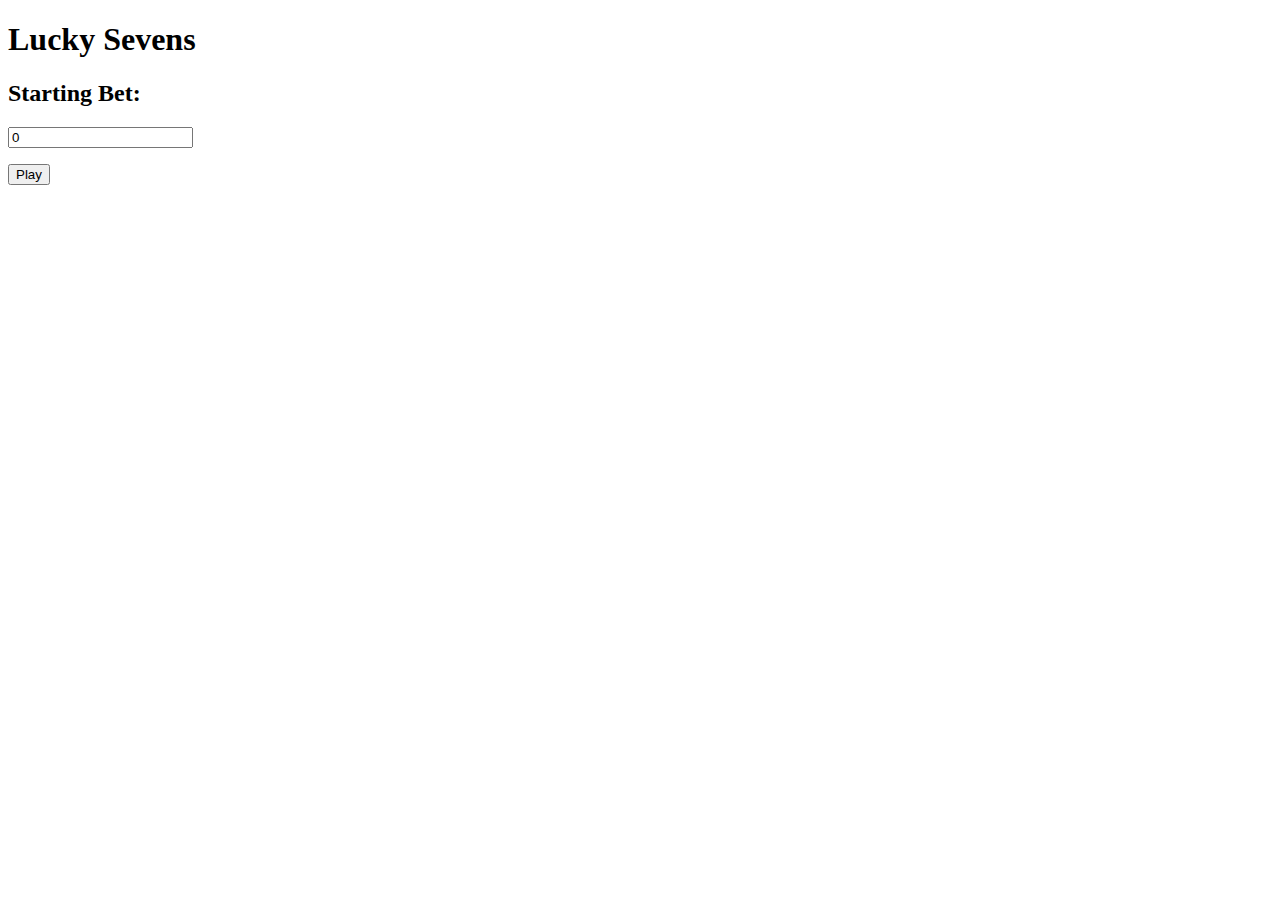
==== LuckySevens/luckyseven.html @ a2adadb3 "first commit" ====
<!DOCTYPE html> 
<!--
    Name: Abigail Scott
    Date Created: 9/25/18
    Most recent revision: 9/26/18 10:21pm
-->
<html lang="en"> 
    <head> 
        <title>Lucky Sevens</title>	
    </head> 
    
    <body>
		
		<main>
			<header>
				<h1>Lucky Sevens</h1>
			</header>

			<section id="pre-game">
				<p></p>
				<label for="bet-in"><h2>Starting Bet:</h2></label>
				<input type="text" name="bet-in" id="bet-in" value="0"/>
				<p id="bet-prompt"></p>
				<button class="btn" type="button" onclick="startGame();" id="play">Play</button>
				
				
			</section>
			
			<section id="progress" style="display:none;">
				<button class="btn" type="button"  onclick="playGameSlow();" id="rollbtn">Roll Dice (Slow)</button>
				<button class="btn" type="button"  onclick="playGame();" id="fastbtn">Show Results (Fast)</button>
				
				<fieldset>
					<label>Current amount of money:</label><label id="current"></label>
					<label>Dice Sum:</label><label id="dicesum"></label>
					
				</fieldset>
			</section>
			
			<section id="results" style="display:none;">
				<h1>Results</h1>
				<table>
								
					<tbody>
						<tr>
						  <td>Starting Bet</td>
						  <td id="start-bet"></td>
						</tr>
						<tr>
						  <td>Total Rolls Before Going Broke</td>
						  <td id="total-rolls"></td>
						</tr>
						<tr>
						  <td>Highest Amount Won</td>
						  <td id="highest-amount"></td>
						</tr>
						<tr>
						  <td>Roll Count at Highest Amount Won</td>
						  <td id="roll-count-highest"></td>
						</tr>
					</tbody>
					
				</table>
				
				<button class="btn" type="button" onclick="resetGame();" id="reset">Replay</button>
			</section>
		</main> 
        <script src="luckyseven.js"></script>
    </body> 
</html>
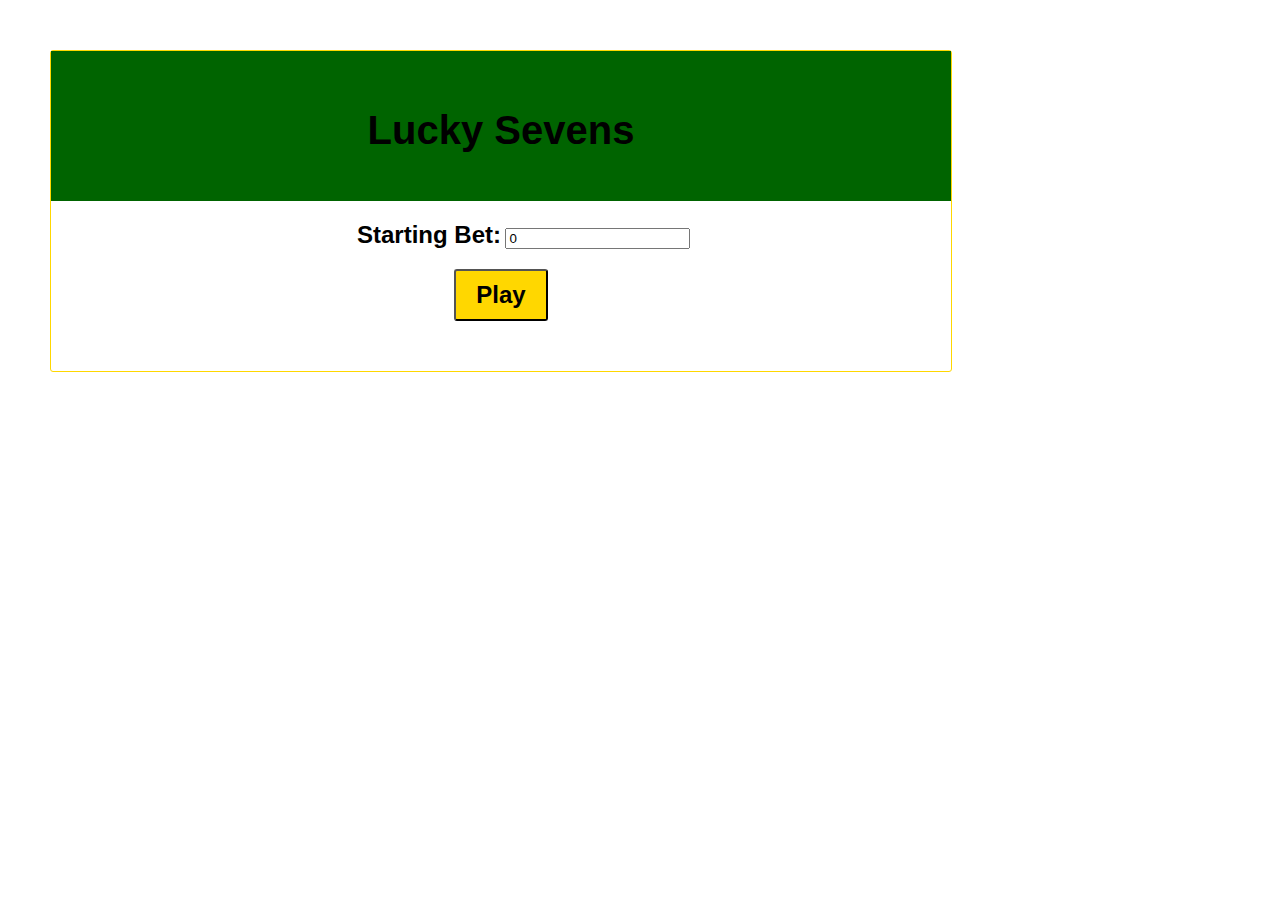
==== commit d33b84c3: "Final Commit" ====
--- a/LuckySevens/luckyseven.html
+++ b/LuckySevens/luckyseven.html
@@ -2,11 +2,78 @@
 <!--
     Name: Abigail Scott
     Date Created: 9/25/18
-    Most recent revision: 9/26/18 10:21pm
+    Most recent revision: 9/27/18 2:00pm
 -->
 <html lang="en"> 
     <head> 
         <title>Lucky Sevens</title>	
+                
+        <style>
+			body{
+				font-family: arial, helvetica, sans-serif;
+				max-width: 900px;
+				margin:50px;
+				padding-bottom:50px;
+				border: 1px solid gold;
+				border-radius:3px;
+			}
+					
+			header{
+				background-color: darkgreen;
+				height: 100px;
+				text-align: center;
+				padding: 30px 10px 20px 10px;
+			}
+			
+			fieldset{
+				text-align:center;
+				font-style:italic;
+				font-size:1.2 em;
+				margin-top:20px;
+				
+			}
+			button{
+				display:block;
+				margin:auto;
+				padding:10px 20px;
+				font: bold 1.5em arial, sans-serif;
+				background-color:gold;
+				border-radius:3px;
+			}
+			
+			button:hover{
+				background-color:green;
+			}
+			
+			h1{
+				font-size: 2.5em;
+			}
+			
+			table,td{
+				border: 2px solid green;
+				border-collapse: collapse;
+				width:80%;
+				margin:auto;
+			
+			}
+			
+			table,th,td{
+			  padding: 10px 0px 10px 20px;
+			}
+
+
+			.clear-float{
+				clear:both;
+			}
+			.center {
+				display:inline-block;
+				text-align: right;
+				width:50%;
+			}
+			.r-content{
+				float:left;
+			}
+        </style>
     </head> 
     
     <body>
@@ -17,10 +84,11 @@
 			</header>
 
 			<section id="pre-game">
-				<p></p>
-				<label for="bet-in"><h2>Starting Bet:</h2></label>
-				<input type="text" name="bet-in" id="bet-in" value="0"/>
-				<p id="bet-prompt"></p>
+				<div>
+					<label class="center" for="bet-in"><h2>Starting Bet:</h2></label>
+					<input type="text" name="bet-in" id="bet-in" value="0"/>
+				</div>
+				
 				<button class="btn" type="button" onclick="startGame();" id="play">Play</button>
 				
 				
@@ -28,17 +96,19 @@
 			
 			<section id="progress" style="display:none;">
 				<button class="btn" type="button"  onclick="playGameSlow();" id="rollbtn">Roll Dice (Slow)</button>
+				<br/>
 				<button class="btn" type="button"  onclick="playGame();" id="fastbtn">Show Results (Fast)</button>
 				
 				<fieldset>
 					<label>Current amount of money:</label><label id="current"></label>
+					<br/>
 					<label>Dice Sum:</label><label id="dicesum"></label>
 					
 				</fieldset>
 			</section>
 			
 			<section id="results" style="display:none;">
-				<h1>Results</h1>
+				<h1 style="text-align:center;">Results</h1>
 				<table>
 								
 					<tbody>
@@ -61,7 +131,7 @@
 					</tbody>
 					
 				</table>
-				
+				<br/>
 				<button class="btn" type="button" onclick="resetGame();" id="reset">Replay</button>
 			</section>
 		</main> 
